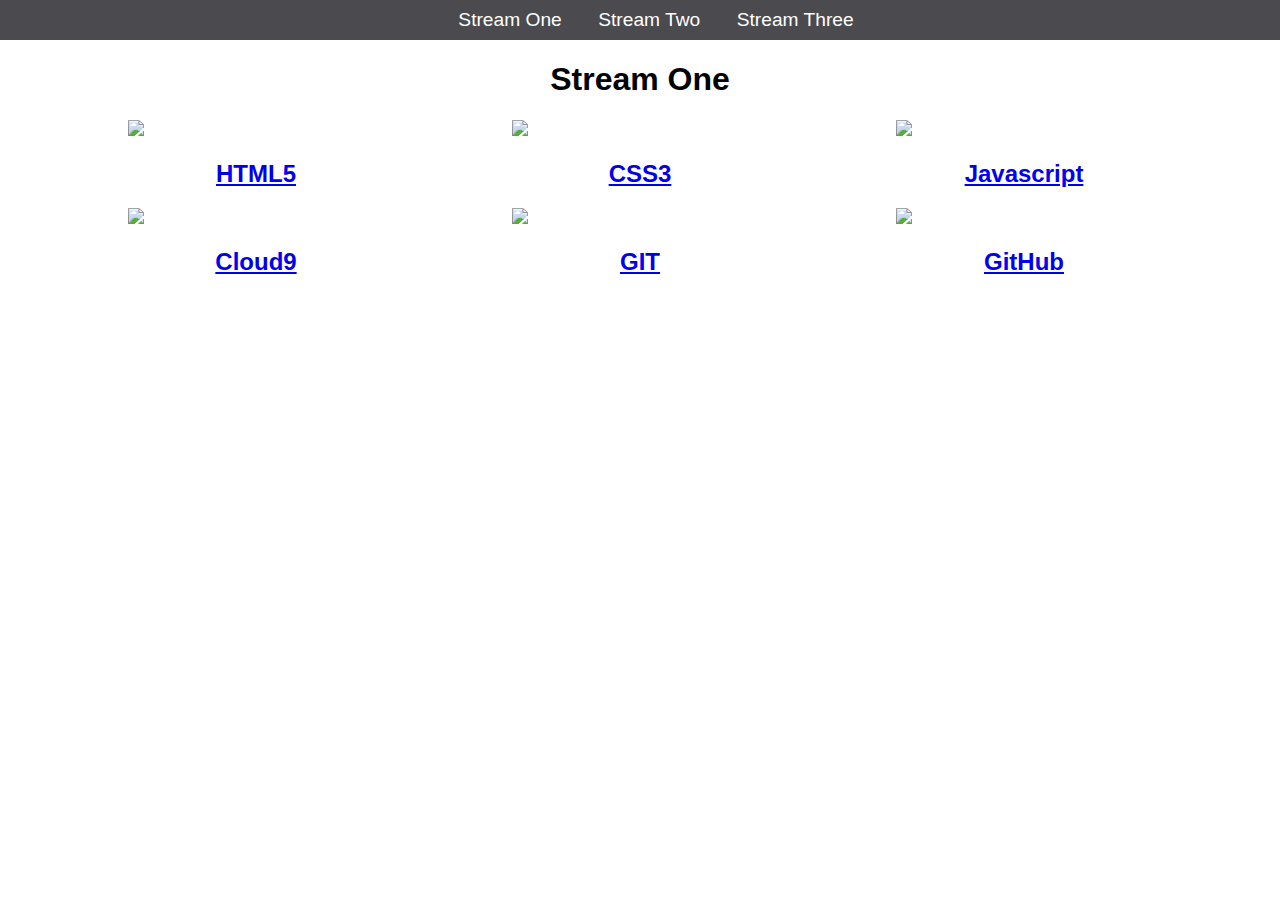
==== index.html @ e11c344f "Rename Stream-one.html to index.html" ====
<!DOCTYPE html>
<html>
	<head>
		<title>Stream One</title>
		<link rel="stylesheet" href="css/style.css" type="text/css" />
	</head>
	<body>
		<nav>
			<ul>
			<li><a href="stream-one.html">Stream One</a></li>
			<li><a href="stream-two.html">Stream Two</a></li>
		    <li><a href="stream-three.html">Stream Three</a></li>

			</ul>
		</nav>
		<h1>Stream One</h1>
		<div class="card">
			<a href="https://en.wikipedia.org/wiki/HTML5">
			<img src="https://upload.wikimedia.org/wikipedia/commons/thumb/6/61/HTML5_logo_and_wordmark.svg/1200px-HTML5_logo_and_wordmark.svg.png">
			<h2>HTML5</h2>
			</a>
		</div>
<div class="card">
			<a href="https://en.wikipedia.org/wiki/Cascading_Style_Sheets">
			<img src="https://www.lifewire.com/thmb/s9kfBeuaF14VAGgE-SjDB-L0ZDs=/768x0/filters:no_upscale():max_bytes(150000):strip_icc()/css3-57b597e85f9b58b5c2b338de.png">
			<h2>CSS3</h2>
			</a>
		</div>
		<div class="card">
			<a href="https://en.wikipedia.org/wiki/JavaScript">
			<img src="https://upload.wikimedia.org/wikipedia/commons/d/dc/Javascript-shield.png">
			<h2>Javascript</h2>
			</a>
		</div>
		<div class="card">
			<a href="https://en.wikipedia.org/wiki/Cloud9_IDE">
				<img src="https://upload.wikimedia.org/wikipedia/en/thumb/f/f7/Cloud9_logo.svg/1200px-Cloud9_logo.svg.png">
			<h2>Cloud9</h2>
			</a>
		</div>
		<div class="card">
			<a href="httpshttps://en.wikipedia.org/wiki/Git">
				<img src="http://shijuvarghese.com/wp-content/uploads/2018/03/git-logo.png">
			<h2>GIT</h2>
			</a>
		</div>
			<div class="card">
			<a href="https://en.wikipedia.org/wiki/GitHub">
				<img src="https://unifaceinfo.com/wp-content/uploads/2016/06/github-collab-retina-preview.gif">
			<h2>GitHub</h2>
			</a>
		</div>
	</body>
</html>
---- css/style.css ----
body {
    margin: 0;
    padding: 0;
    font-family: 'roboto', sans-serif;
}
nav ul {
    list-style-image: none;
    background-color: #4a4a4f;
    text-align: center;
    margin: 0;
    padding: 0;
}
nav li {
    font-size: 1.2em;
    line-height: 40px;
    height: 40px;
    display: inline-block;
    margin-left: 2.5%;
}
nav a {
    text-decoration: none;
    color: #ffffff;
    display: block;


}
nav a:hover{
    background-color: #4a4a4f;
}
.card{
    float: left;
    width: 20%;
    margin-left: 10%
}
.card a{
    text-align: center;
}
img{
    width: 100%;

}
h1 {
    text-align: center;
}
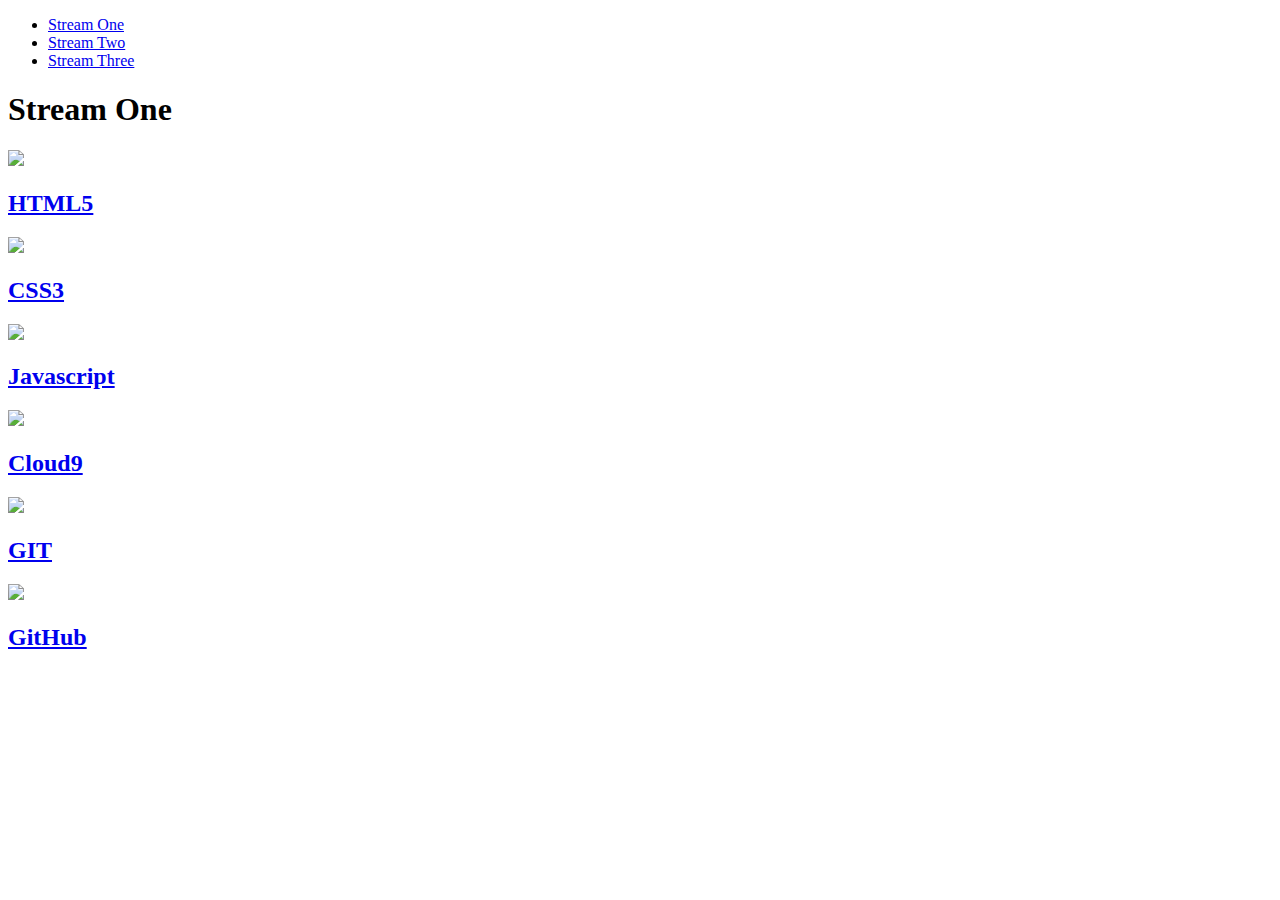
==== commit 9dbebccf: "changed stream-one.html in all hyperlinks" ====
--- a/index.html
+++ b/index.html
@@ -7,7 +7,7 @@
 	<body>
 		<nav>
 			<ul>
-			<li><a href="stream-one.html">Stream One</a></li>
+			<li><a href="index.html">Stream One</a></li>
 			<li><a href="stream-two.html">Stream Two</a></li>
 		    <li><a href="stream-three.html">Stream Three</a></li>
 
@@ -51,4 +51,4 @@
 			</a>
 		</div>
 	</body>
-</html>+</html>
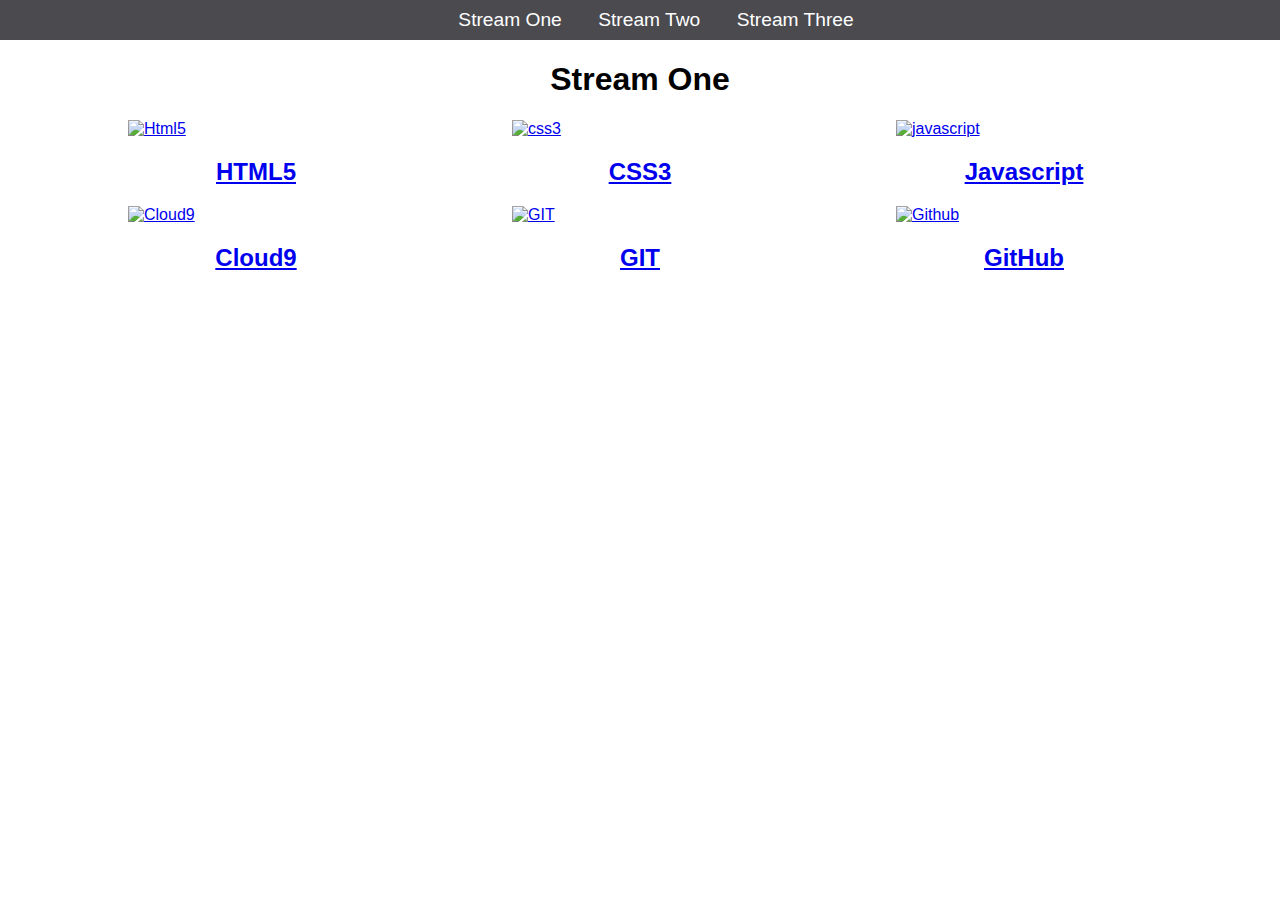
==== commit 1cdb39b0: "Added both alt attribute to all src img and lang attribute to html element" ====
--- a/index.html
+++ b/index.html
@@ -1,5 +1,5 @@
 <!DOCTYPE html>
-<html>
+<html lang="en">
 	<head>
 		<title>Stream One</title>
 		<link rel="stylesheet" href="css/style.css" type="text/css" />
@@ -16,37 +16,37 @@
 		<h1>Stream One</h1>
 		<div class="card">
 			<a href="https://en.wikipedia.org/wiki/HTML5">
-			<img src="https://upload.wikimedia.org/wikipedia/commons/thumb/6/61/HTML5_logo_and_wordmark.svg/1200px-HTML5_logo_and_wordmark.svg.png">
+			<img src="https://upload.wikimedia.org/wikipedia/commons/thumb/6/61/HTML5_logo_and_wordmark.svg/1200px-HTML5_logo_and_wordmark.svg.png" alt="Html5">
 			<h2>HTML5</h2>
 			</a>
 		</div>
 <div class="card">
 			<a href="https://en.wikipedia.org/wiki/Cascading_Style_Sheets">
-			<img src="https://www.lifewire.com/thmb/s9kfBeuaF14VAGgE-SjDB-L0ZDs=/768x0/filters:no_upscale():max_bytes(150000):strip_icc()/css3-57b597e85f9b58b5c2b338de.png">
+			<img src="https://www.lifewire.com/thmb/s9kfBeuaF14VAGgE-SjDB-L0ZDs=/768x0/filters:no_upscale():max_bytes(150000):strip_icc()/css3-57b597e85f9b58b5c2b338de.png" alt="css3">
 			<h2>CSS3</h2>
 			</a>
 		</div>
 		<div class="card">
 			<a href="https://en.wikipedia.org/wiki/JavaScript">
-			<img src="https://upload.wikimedia.org/wikipedia/commons/d/dc/Javascript-shield.png">
+			<img src="https://upload.wikimedia.org/wikipedia/commons/d/dc/Javascript-shield.png" alt="javascript">
 			<h2>Javascript</h2>
 			</a>
 		</div>
 		<div class="card">
 			<a href="https://en.wikipedia.org/wiki/Cloud9_IDE">
-				<img src="https://upload.wikimedia.org/wikipedia/en/thumb/f/f7/Cloud9_logo.svg/1200px-Cloud9_logo.svg.png">
+			<img src="https://upload.wikimedia.org/wikipedia/en/thumb/f/f7/Cloud9_logo.svg/1200px-Cloud9_logo.svg.png" alt="Cloud9">
 			<h2>Cloud9</h2>
 			</a>
 		</div>
 		<div class="card">
 			<a href="httpshttps://en.wikipedia.org/wiki/Git">
-				<img src="http://shijuvarghese.com/wp-content/uploads/2018/03/git-logo.png">
+				<img src="http://shijuvarghese.com/wp-content/uploads/2018/03/git-logo.png" alt="GIT">
 			<h2>GIT</h2>
 			</a>
 		</div>
 			<div class="card">
 			<a href="https://en.wikipedia.org/wiki/GitHub">
-				<img src="https://unifaceinfo.com/wp-content/uploads/2016/06/github-collab-retina-preview.gif">
+				<img src="https://unifaceinfo.com/wp-content/uploads/2016/06/github-collab-retina-preview.gif" alt="Github">
 			<h2>GitHub</h2>
 			</a>
 		</div>
--- a/css/style.css
+++ b/css/style.css
@@ -0,0 +1,44 @@
+body {
+    margin: 0;
+    padding: 0;
+    font-family: 'roboto', sans-serif;
+}
+nav ul {
+    list-style-image: none;
+    background-color: #4a4a4f;
+    text-align: center;
+    margin: 0;
+    padding: 0;
+}
+nav li {
+    font-size: 1.2em;
+    line-height: 40px;
+    height: 40px;
+    display: inline-block;
+    margin-left: 2.5%;
+}
+nav a {
+    text-decoration: none;
+    color: #ffffff;
+    display: block;
+
+
+}
+nav a:hover{
+    background-color: #4a4a4f;
+}
+.card{
+    float: left;
+    width: 20%;
+    margin-left: 10%
+}
+.card a{
+    text-align: center;
+}
+img{
+    width: 100%;
+
+}
+h1 {
+    text-align: center;
+}
